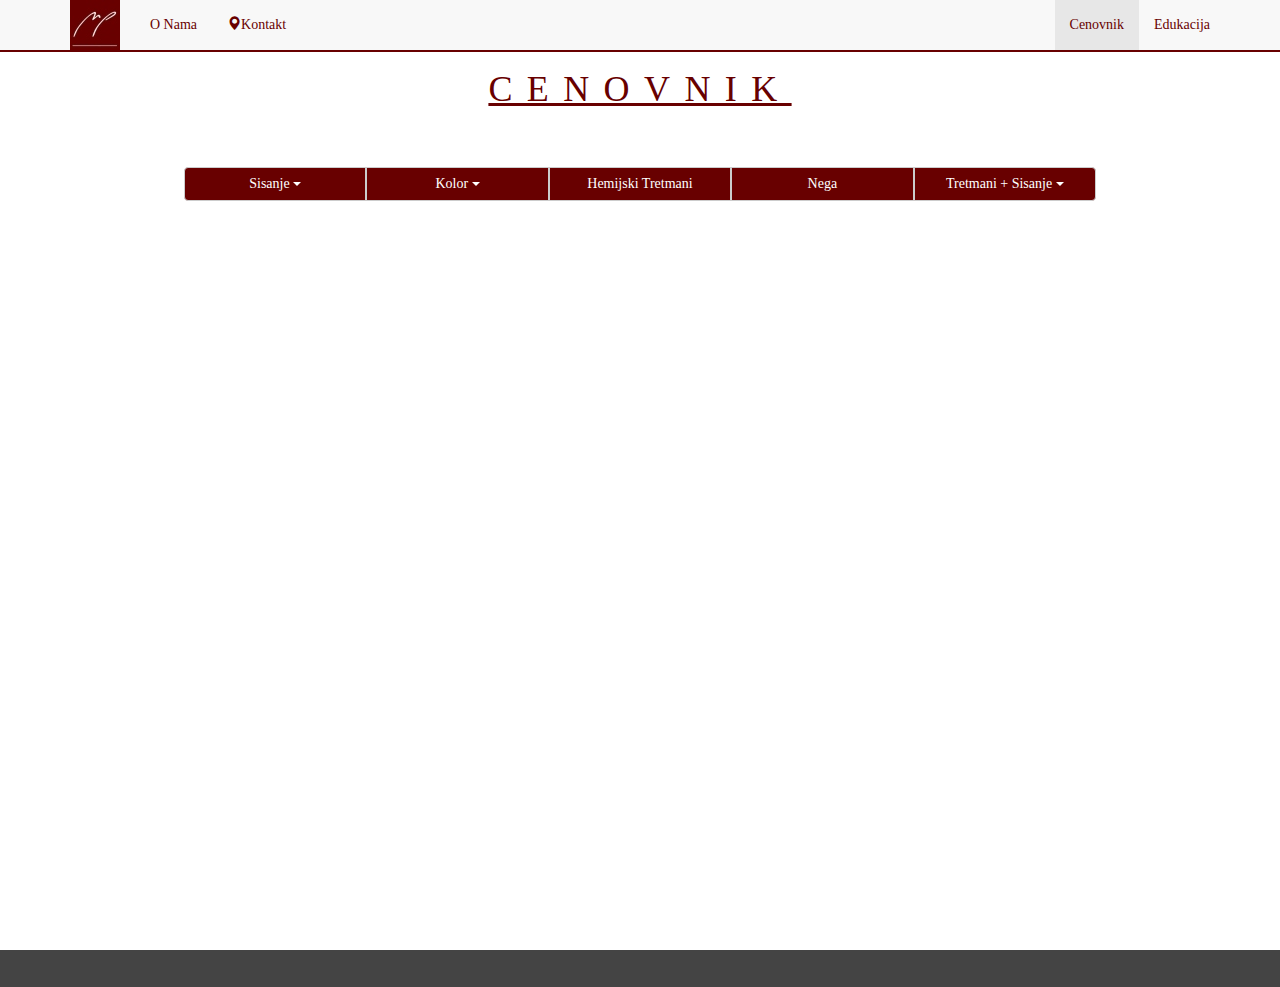
==== 1.html @ e5b3fbe1 "Updated 1.html" ====
<!DOCTYPE html>
<!--[if lt IE 7]>      <html class="no-js lt-ie9 lt-ie8 lt-ie7"> <![endif]-->
<!--[if IE 7]>         <html class="no-js lt-ie9 lt-ie8"> <![endif]-->
<!--[if IE 8]>         <html class="no-js lt-ie9"> <![endif]-->
<!--[if gt IE 8]><!--> <html class="no-js"> <!--<![endif]-->
    <head>
        <meta charset="utf-8">
        <meta http-equiv="X-UA-Compatible" content="IE=edge">
        <title>Hair Beauty Shop Marko Pantic</title>
        <meta name="description" content="">
        <meta name="viewport" content="width=device-width, initial-scale=1">
        <link rel="icon" href="styles/img/mppmin.jpg">
        <link rel="stylesheet" href="https://maxcdn.bootstrapcdn.com/bootstrap/3.3.7/css/bootstrap.min.css" integrity="sha384-BVYiiSIFeK1dGmJRAkycuHAHRg32OmUcww7on3RYdg4Va+PmSTsz/K68vbdEjh4u" crossorigin="anonymous">
        <link rel="stylesheet" href="https://cdnjs.cloudflare.com/ajax/libs/font-awesome/4.7.0/css/font-awesome.min.css">
        <link rel="stylesheet" href="styles/css/style.css" type="text/css">
        <script type="text/javascript">
            function hideAll(){
            document.getElementById("muskoSisanje").classList.add('hidden');
            document.getElementById("muskoFarbanje").classList.add('hidden');
            document.getElementById("zenskoSisanje").classList.add('hidden');
            document.getElementById("zenskoFarbanje").classList.add('hidden');
            document.getElementById("hemijskiTretmani").classList.add('hidden');
            document.getElementById("nega").classList.add('hidden');
            document.getElementById("muskaKombinacija").classList.add('hidden');
            document.getElementById("zenskaKombinacija").classList.add('hidden');
            document.getElementById("nadogradnja").classList.add('hidden');
            document.getElementById('legenda').classList.add('hidden');  
            }
            function show(elementId) { 
                hideAll();
                document.getElementById(elementId).classList.remove('hidden');
                document.getElementById('legenda').classList.remove('hidden');
            }
            </script>
    </head>
    <body>
        <!--[if lt IE 7]>
            <p class="browsehappy">You are using an <strong>outdated</strong> browser. Please <a href="#">upgrade your browser</a> to improve your experience.</p>
        <![endif]-->
        <nav class="navbar navbar-default navbar-fixed-top">
            <div class="container">
              <!-- Brand and toggle get grouped for better mobile display -->
              <div class="navbar-header">
                <button type="button" id="hamburger-menu" class="navbar-toggle collapsed" data-toggle="collapse" data-target="#bs-example-navbar-collapse-1" aria-expanded="false">
                  <span class="sr-only">Toggle navigation</span>
                  <span class="icon-bar"></span>
                  <span class="icon-bar"></span>
                  <span class="icon-bar"></span>
                </button>
                <a class="navbar-brand" href="index.html" id="pocetna"><img src="styles/img/mppmin.jpg"alt=""></a>
              </div>
          
              <!-- Collect the nav links, forms, and other content for toggling -->
              <div class="collapse navbar-collapse" id="bs-example-navbar-collapse-1">
                <ul class="nav navbar-nav">
                    <li href=""><a href="index.html">O Nama</a></li>
                    <li><a href="index.html"><span class="glyphicon glyphicon-map-marker" aria-hidden="true"></span>Kontakt</a></li>
                </ul>
                
                <ul class="nav navbar-nav navbar-right">
                  <li class="active"><a href="cenovnik.html">Cenovnik</a></li>
                  <li><a href="edukacija.html">Edukacija</a></li>
                </ul>
              </div><!-- /.navbar-collapse -->
            </div><!-- /.container-fluid -->
        </nav>
        <div class="content">
            
            <div class="container">
                <h1 id="cenovnik">Cenovnik</h1>
                <div class="btn-group btn-group-justified" id="cenovnikMeni" role="group" aria-label="...">
                    <div class="btn-group" role="group">
                        <a type="button" class="btn btn-default dropdown-toggle" data-toggle="dropdown" aria-haspopup="true" aria-expanded="false">
                          Sisanje
                          <span class="caret"></span>
                        </a>
                        <ul class="dropdown-menu">
                          <li><a href="#" onclick="show('zenskoSisanje');">Dame</a></li>
                          <li><a href="#" onclick="show('muskoSisanje');">Gospoda</a></li>
                        </ul>
                    </div>
                    <div class="btn-group" role="group">
                        <a type="button" class="btn btn-default dropdown-toggle" data-toggle="dropdown" aria-haspopup="true" aria-expanded="false">
                          Kolor
                          <span class="caret"></span>
                        </a>
                        <ul class="dropdown-menu">
                          <li><a href="#" onclick="show('zenskoFarbanje');">Dame</a></li>
                          <li><a href="#" onclick="show('muskoFarbanje');">Gospoda</a></li>
                        </ul>
                    </div>
                    <a type="button" class="btn btn-default btn-group" role="group" onclick="show('hemijskiTretmani');">Hemijski Tretmani</a>
                    <a type="button" class="btn btn-default btn-group" role="group" onclick="show('nega')">Nega</a>
                  
                    <div class="btn-group" role="group">
                      <a type="button" class="btn btn-default dropdown-toggle" data-toggle="dropdown" aria-haspopup="true" aria-expanded="false">
                        Tretmani + Sisanje
                        <span class="caret"></span>
                      </a>
                      <ul class="dropdown-menu">
                        <li><a href="#" onclick="show('zenskaKombinacija')">Dame</a></li>
                        <li><a href="#" onclick="show('muskaKombinacija')">Gospoda</a></li>
                      </ul>
                    </div>
                  </div>
                <!--musko sisanje-->
                
                <table id="muskoSisanje" class="tabela table responsive" style="overflow-x:auto;">
                <thead>
                    <tr id="prvi">
                        <th></th>
                        <th scope="col">
                            <p class="ime">Marko</p>
                        </th>
                        <th scope="col">
                            <p class="ime">Stefan</p>
                        </th>
                    </tr>
                </thead>
                <tbody>
                <tr>
                    <td>Muško šišanje + feniranje</td>
                    <td>2600.-</td>
                    <td>2300.-</td>
                </tr>
                <tr>
                    <td>Šišanje za decu</td>
                    <td>1800.-</td>
                    <td>1500.-</td>
                </tr>
                <tr>
                    <td>Muško feniranje + pranje sa masažom glave + nega + styling proizvodi - kratka kosa</td>
                    <td>600.-</td>
                    <td>600.-</td>
                </tr>
                <tr>
                    <td>Muško feniranje + pranje sa masažom glave + nega + styling proizvodi - srednja kosa</td>
                    <td>1000.-</td>
                    <td>1000.-</td>
                </tr>
                <tr>
                    <td>Štucovanje brade</td>
                    <td>600.-</td>
                    <td>600.-</td>
                </tr>
                <tr>
                    <td>Štucovanje brade i brijanje detalja</td>
                    <td>900.-</td>
                    <td>900.-</td>
                </tr>
                <tr>
                    <td>Brijanje</td>
                    <td>1200.-</td>
                    <td>1200.-</td>
                </tr>
            </tbody>
        </table>
        
                <!--musko farbanje-->
                <table id="muskoFarbanje" class="tabela table responsive" style="overflow-x:auto;">
                    <thead>
                        <tr id="prvi">
                            <th></th>
                            <th scope="col">
                                <p class="ime">Marko</p>
                            </th>
                            <th scope="col">
                                <p class="ime">Stefan</p>
                            </th>
                        </tr>
                    </thead>
                    <tbody>
                <tr>
                    <td>Farbanje “flash back”</td>
                    <td>1000.-</td>
                    <td>1000.-</td>
                </tr>
                <tr>
                    <td>Farbanje “pun kolor”</td>
                    <td>2000.-</td>
                    <td>2000.-</td>
                </tr>
            </tbody>
        </table>
        

                <!--musko kombinacije-->
                <table id="muskaKombinacija" class="tabela table responsive" style="overflow-x:auto;">
                    <thead>
                        <tr id="prvi">
                            <th></th>
                            <th scope="col">
                                <p class="ime">Marko</p>
                            </th>
                            <th scope="col">
                                <p class="ime">Stefan</p>
                            </th>
                        </tr>
                    </thead>
                    <tbody>
                <tr>
                    <td>Muško šišanje + farbanje “flash back“</td>
                    <td>3500.-</td>
                    <td>3500.-</td>
                </tr>
                <tr>
                    <td>Muško šišanje + farbanje “ pun kolor”</td>
                    <td>4500.-</td>
                    <td>4500.-</td>
                </tr>
            </tbody>
        </table>

                <!--nadogradnja-->
                <table id="nadogradnja" class="tabela table responsive" style="overflow-x:auto;">
                    <thead>
                        <tr id="prvi">
                            <th></th>
                            <th scope="col">
                                <p class="ime">Marko</p>
                            </th>
                            <th scope="col">
                                <p class="ime">Stefan</p>
                            </th>
                        </tr>
                    </thead>
                    <tbody>
                <tr>
                    <td>Nadogradnja kose: ( sa donetom kosom) - do 50 pramenova po komadu</td>
                    <td>250.-</td>
                    <td>250.-</td>
                </tr>
                <tr>
                    <td>Nadogradnja kose: ( sa donetom kosom) - posle 50-tog pramena po komadu:</td>
                    <td>100.-</td>
                    <td>100.-</td>
                </tr>
            </tbody>
        </table>
                <!--Zensko sisanje-->
                <table id="zenskoSisanje" class="tabela table responsive" style="overflow-x:auto;">
                    <thead>
                        <tr id="prvi">
                            <th></th>
                            <th scope="col">
                                <p class="ime">Marko</p>
                            </th>
                            <th scope="col">
                                <p class="ime">Stefan</p>
                            </th>
                        </tr>
                    </thead>
                    <tbody>
                <tr>
                    <td>Žensko šišanje + feniranje</td>
                    <td>3600.-</td>
                    <td>3200.-</td>
                </tr>
                <tr>
                    <td>Žensko feniranje + pranje sa masažom glave + nega + styling proizvodi - kratka kosa</td>
                    <td>1000.-</td>
                    <td>1000.-</td>
                </tr>
                <tr>
                    <td>Žensko feniranje + pranje sa masažom glave + nega + styling proizvodi - srednja kosa</td>
                    <td>1300.-</td>
                    <td>1300.-</td>
                </tr>
                <tr>
                    <td>Žensko feniranje + pranje sa masažom glave + nega + styling proizvodi - duga kosa</td>
                    <td>1500.-</td>
                    <td>1500.-</td>
                </tr>
            </tbody>
        </table>
                <!--Hemijski tretmani-->
                <table id="hemijskiTretmani" class="tabela table responsive" style="overflow-x:auto;">
                    <thead>
                        <tr id="prvi">
                            <th></th>
                            <th scope="col">
                                <p class="ime">Marko</p>
                            </th>
                            <th scope="col">
                                <p class="ime">Stefan</p>
                            </th>
                        </tr>
                    </thead>
                    <tbody>
                <tr>
                    <td>KERATIN - brazilsko ispravljanje kose - srednja kosa</td>
                    <td>9600.-</td>
                    <td>9600.-</td>
                </tr>
                <tr>
                    <td>KERATIN - brazilsko ispravljanje kose - duga kosa</td>
                    <td>12000.-</td>
                    <td>12000.-</td>
                </tr>
                <tr>
                    <td>KERATIN - brazilsko ispravljanje kose - extra duga kosa</td>
                    <td>14500.-</td>
                    <td>14500.-</td>
                </tr>
                <tr>
                    <td>MINI-VAL- keratinski + zaštita kose + feniranje + nega + styling - kratka kosa</td>
                    <td>6000.-</td>
                    <td>6000.-</td>
                </tr>
                <tr>
                    <td>MINI-VAL- keratinski + zaštita kose + feniranje + nega + styling - srednja kosa</td>
                    <td>8000.-</td>
                    <td>8000.-</td>
                </tr>
                <tr>
                    <td>MINI-VAL- keratinski + zaštita kose + feniranje + nega + styling - duga kosa</td>
                    <td>10000.-</td>
                    <td>10000.-</td>
                </tr>
            </tbody>
        </table>

                <!--Nega-->
                <table id="nega" class="tabela table responsive" style="overflow-x:auto;">
                    <thead>
                        <tr id="prvi">
                            <th></th>
                            <th scope="col">
                                <p class="ime">Marko</p>
                            </th>
                            <th scope="col">
                                <p class="ime">Stefan</p>
                            </th>
                        </tr>
                    </thead>
                    <tbody>
                <tr>
                    <td>Koriščenje Olaplexa 1ml </td>
                    <td>180.-</td>
                    <td>180.-</td>
                </tr>
                <tr>
                    <td>Koriščenje amino-komplex 1ml </td>
                    <td>150.-</td>
                    <td>150.-</td>
                </tr>
                <tr>
                    <td>Intenzivni tretmani kose - Olaplex - kratka kosa</td>
                    <td>2500.-</td>
                    <td>2500.-</td>
                </tr>
                <tr>
                    <td>Intenzivni tretmani kose - Olaplex - srednja kosa</td>
                    <td>3500.-</td>
                    <td>3500.-</td>
                </tr>
                <tr>
                    <td>Intenzivni tretmani kose - Olaplex - duga kosa</td>
                    <td>4500.-</td>
                    <td>4500.-</td>
                </tr>
                <tr>
                    <td>Intenzivni tretmani kose - Aminokoplex - kratka kosa</td>
                    <td>2500.-</td>
                    <td>2500.-</td>
                </tr>
                <tr>
                    <td>Intenzivni tretmani kose - Aminokoplex - srednja kosa</td>
                    <td>3500.-</td>
                    <td>3500.-</td>
                </tr>
                <tr>
                    <td>Intenzivni tretmani kose - Aminokoplex - duga kosa</td>
                    <td>4500.-</td>
                    <td>4500.-</td>
                </tr>
                <tr>
                    <td>Sistem intenzivne nege kose sa olaplexom od 4 dolaska - kratka kosa</td>
                    <td>8000.-</td>
                    <td>8000.-</td>
                </tr>
                <tr>
                    <td>Sistem intenzivne nege kose sa olaplexom od 4 dolaska - srednja kosa</td>
                    <td>11000.-</td>
                    <td>11000.-</td>
                </tr>
                <tr>
                    <td>Sistem intenzivne nege kose sa olaplexom od 4 dolaska - duga kosa</td>
                    <td>15000.-</td>
                    <td>15000.-</td>
                </tr>

                <!--Zene farbanje-->
                <table id="zenskoFarbanje" class="tabela table responsive" style="overflow-x:auto;">
                    <thead>
                        <tr id="prvi">
                            <th></th>
                            <th scope="col">
                                <p class="ime">Marko</p>
                            </th>
                            <th scope="col">
                                <p class="ime">Stefan</p>
                            </th>
                        </tr>
                    </thead>
                    <tbody>
                <tr>
                    <td>Farbanje izrasta + preliv ostatka + feniranje + nega + styling proizvodi - kratka kosa</td>
                    <td>4500.-</td>
                    <td>4500.-</td>
                </tr>
                <tr>
                    <td>Farbanje izrasta + preliv ostatka + feniranje+nega + styling proizvodi - srednja kosa</td>
                    <td>5000.-</td>
                    <td>5000.-</td>
                </tr>
                <tr>
                    <td>Farbanje izrasta + preliv ostatka + feniranje + nega + styling proizvodi - duga kosa</td>
                    <td>5600.-</td>
                    <td>5600.-</td>
                </tr>
                <tr>
                    <td>Promene boje skidanje stare boje + izrada nove boje + intenzivna nega + feniranje + zaštita kose + styling - kratka kosa</td>
                    <td>11000.-</td>
                    <td>11000.-</td>
                </tr>
                <tr>
                    <td>Promene boje skidanje stare boje + izrada nove boje + intenzivna nega + feniranje + zaštita kose + styling - srednja kosa</td>
                    <td>12500.-</td>
                    <td>12500.-</td>
                </tr>
                <tr>
                    <td>Promene boje skidanje stare boje + izrada nove boje + intenzivna nega + feniranje + zaštita kose + styling - duga kosa</td>
                    <td>14500.-</td>
                    <td>14500.-</td>
                </tr>

                <!--zene kombinacija-->
                <table id="zenskaKombinacija" class="tabela table responsive" style="overflow-x:auto;">
                    <thead>
                        <tr id="prvi">
                            <th></th>
                            <th scope="col">
                                <p class="ime">Marko</p>
                            </th>
                            <th scope="col">
                                <p class="ime">Stefan</p>
                            </th>
                        </tr>
                    </thead>
                    <tbody>
                <tr>
                    <td>Aktuelne tehnike pramenovi - balejaž - nijansiranje + preliv + nega + zaštita + feniranje + styling sa šišanjem - kratka kosa</td>
                    <td>9200.-</td>
                    <td>8900.-</td>
                </tr>
                <tr>
                    <td>Aktuelne tehnike pramenovi - balejaž - nijansiranje + preliv + nega + zaštita + feniranje + styling sa šišanjem - srednja kosa</td>
                    <td>10700.-</td>
                    <td>10400.-</td>
                </tr>
                <tr>
                    <td>Aktuelne tehnike pramenovi - balejaž - nijansiranje + preliv + nega + zaštita + feniranje + styling sa šišanjem - duga kosa</td>
                    <td>12200.-</td>
                    <td>11900.-</td>
                </tr>
                
                <tr>
                    <td>Promene boje skidanje stare boje + izrada nove boje + intenzivna nega + feniranje + zaštita kose + styling sa šišanjem - kratka kosa</td>
                    <td>13600.-</td>
                    <td>12300.-</td>
                </tr>
                <tr>
                    <td>Promene boje skidanje stare boje + izrada nove boje + intenzivna nega + feniranje + zaštita kose + styling sa šišanjem - srednja kosa</td>
                    <td>15100.-</td>
                    <td>14800.-</td>
                </tr>
                <tr>
                    <td>Promene boje skidanje stare boje + izrada nove boje + intenzivna nega + feniranje + zaštita kose + styling sa šišanjem - duga kosa</td>
                    <td>17100.-</td>
                    <td>16800.-</td>
                </tr>
                
                
                <tr>
                    <td>MINI-VAL - keratinski + zaštita kose + feniranje + nega + styling sa šišanjem - kratka kosa </td>
                    <td>8600.-</td>
                    <td>8300.-</td>
                </tr>
                <tr>
                    <td>MINI-VAL - keratinski + zaštita kose + feniranje + nega + styling sa šišanjem - srednja kosa</td>
                    <td>10600.-</td>
                    <td>10300.-</td>
                </tr>
                <tr>
                    <td>MINI-VAL - keratinski + zaštita kose + feniranje + nega + styling sa šišanjem - duga kosa</td>
                    <td>12600.-</td>
                    <td>12300.-</td>
                </tr>
                </tbody>
                </table>
                    <div id="legenda">
                        <ul>
                            <li>Usluge koje nisu obuhvaćene cenovnikom određuje se po dogovoru</li>
                            <li>Cenovnikom nisu predviđene cene za extra dugu i extra gustu kosu</li>
                            <li>Sve cene su izražene u RSD</li>
                        </ul>
                    </div>
                </div>
            </div>    
        </div>
            <div class="footer-bottom">
                    <div class="container">
                        <div class="row">
                               <div class="col-md-6 footer-copyright">
                                
                            </div>
                               <div class="col-md-6 footer-social">
                                
                            </div>
                           </div>
                    </div>
            </div>

            <script src="https://code.jquery.com/jquery-3.3.1.js"integrity="sha256-2Kok7MbOyxpgUVvAk/HJ2jigOSYS2auK4Pfzbm7uH60="crossorigin="anonymous"></script>
            <script src="https://ajax.googleapis.com/ajax/libs/jquery/3.3.1/jquery.min.js"></script>
            <script src="https://maxcdn.bootstrapcdn.com/bootstrap/3.3.7/js/bootstrap.min.js" integrity="sha384-Tc5IQib027qvyjSMfHjOMaLkfuWVxZxUPnCJA7l2mCWNIpG9mGCD8wGNIcPD7Txa" crossorigin="anonymous"></script>
            <script src="styles/js/script.js"></script>
            <script type="text/javascript">
                hideAll();
            </script>
        </body>
    </html>
---- styles/css/style.css ----
html, body{
    height: 100%;
    width:100%;
    color: #680000;
    font-family: 'Bliss Pro';
	src: url('BlissPro-Light.eot');
	src: url('BlissPro-Light.eot?#iefix') format('embedded-opentype'),
		url('BlissPro-Light.woff') format('woff'),
		url('BlissPro-Light.ttf') format('truetype');
	font-weight: 300;
	font-style: normal;
    font-size: 1.15 em;
    line-height: 1.5;
}

.content{
    min-height:100%;
    margin-top:50px;
}

.responsive{
    max-width: 100%;
    height: auto;
}

.row h1{
    text-align: center;
}

.map-responsive{
    overflow:hidden;
    padding-bottom:56.25%;
    position:relative;
    height:0;
}

.map-responsive iframe{
    left:0;
    top:0;
    height:60%;
    width:100%;
    position:absolute;
}

.footer-bottom { 
    padding: 15px 0 17px 0;
    background: #444;
    text-align: left; 
    color: #aaa; 
}

.footer-social { 
    padding-top: 3px; 
    text-align: right; 
}

.footer-social a { 
    margin-left: 20px; 
    color: #777; 
    border: 0; 
}

.footer-social a:hover, .footer-social a:focus { 
    color: #79a05f; 
    border: 0; 
}

.footer-social i { 
    font-size: 24px; 
    vertical-align: middle; 
}

.footer-copyright { 
    padding-top: 5px; 
}

.footer-copyright a { 
    color: #fff; 
    border: 0; 
}

.footer-copyright a:hover, .footer-copyright a:focus { 
    color: #aaa; 
    border: 0; 
}
.center{
    display: block;
    margin-left: auto;
    margin-right: auto;
    margin-top:7%;
    margin-bottom: 12%;
}

.navbar-brand {
    padding: 0px 15px;
}

.navbar-default {
    border-bottom: 2px solid #680000;
    color:#680000;
}

.navbar-default li a{
    color:#680000;
}

.about{
    margin-bottom:5%;
}


.navbar-default .navbar-nav>.active>a{
    color:#680000;
}

.navbar-default .navbar-nav>li>a{
    color:#680000;
}

.navbar-default .navbar-nav>li>a:hover{
    color:#680000;
}

.navbar-default .navbar-nav>li>a:focus{
    color:#680000;
}

.navbar-default .navbar-nav>li>a:checked{
    color:#680000;
}

.navbar-default .navbar-nav>.active>a:hover{
    color:#680000;
}

.navbar-default .navbar-nav>.active>a:checked{
    color:#680000;
}

.navbar-default .navbar-nav>.active>a:focus{
    color:#680000;
}

.thumbnail img{
    height: 100%;
    width: 100%;
    object-fit: contain;
}
.listContact{
    list-style: none;
    margin-top:3%;
    
}

.listContact a i{
    margin-right: 5%;
}

.carousel-control.left, 
.carousel-control.right {
    background-image: none;
}
#cenovnik{
    text-align: center;
    text-decoration-line: underline;
    text-transform: uppercase;
    letter-spacing: 0.4em;
}

.table th{
    max-width:33.33%;
}
.table td{
    width:33.33%;
    margin-bottom: 20%;
    text-align: center;
    border-bottom: 2px solid #680000;
    border-top:none;
    font-weight: bold;
}
.ime{
    text-align: center;
    font-size: 1.8em;
}


#legenda{
    margin: 2% 0 1% 7%;
}

#zenski{
    width:80%;
    margin:5% 10%;
}
#zenski.table th{
    max-width:33.33%;
}
#zenski.table td{
    width:33.33%;
    margin-bottom: 20%;
    text-align: center;
    border-bottom: 2px solid #680000;
    border-top:none;
    vertical-align:middle;
}
#muski{
    width:80%;
    margin:5% 10%;
}
#muski.table th{
    max-width:33.33%;
}
#muski.table td{
    width:33.33%;
    margin-bottom: 20%;
    text-align: center;
    border-bottom: 2px solid #680000;
    border-top:none;
    vertical-align:middle;
}
#zenskoSisanje{
    width:80%;
    margin:5% 10%;
}
#zenskoSisanje.table th{
    max-width:33.33%;
}
#zenskoSisanje.table td{
    width:33.33%;
    margin-bottom: 20%;
    text-align: center;
    border-bottom: 2px solid #680000;
    border-top:none;
    vertical-align:middle;
}
#muskoSisanje{
    width:80%;
    margin:5% 10%;
}
#muskoSisanje.table th{
    max-width:33.33%;
}
#muskoSisanje.table td{
    width:33.33%;
    margin-bottom: 20%;
    text-align: center;
    border-bottom: 2px solid #680000;
    border-top:none;
    vertical-align:middle;
}
#muskoFarbanje{
    width:80%;
    margin:5% 10%;
}
#muskoFarbanje.table th{
    max-width:33.33%;
}
#muskoFarbanje.table td{
    width:33.33%;
    margin-bottom: 20%;
    text-align: center;
    border-bottom: 2px solid #680000;
    border-top:none;
    vertical-align:middle;
}
#zenskoFarbanje{
    width:80%;
    margin:5% 10%;
}
#zenskoFarbanje.table th{
    max-width:33.33%;
}
#zenskoFarbanje.table td{
    width:33.33%;
    margin-bottom: 20%;
    text-align: center;
    border-bottom: 2px solid #680000;
    border-top:none;
    vertical-align:middle;
}
#zenskaKombinacija{
    width:80%;
    margin:5% 10%;
}
#zenskaKombinacija.table th{
    max-width:33.33%;
}
#zenskaKombinacija.table td{
    width:33.33%;
    margin-bottom: 20%;
    text-align: center;
    border-bottom: 2px solid #680000;
    border-top:none;
    vertical-align:middle;
}
#muskaKombinacija{
    width:80%;
    margin:5% 10%;
}
#muskaKombinacija.table th{
    max-width:33.33%;
}
#muskaKombinacija.table td{
    width:33.33%;
    margin-bottom: 20%;
    text-align: center;
    border-bottom: 2px solid #680000;
    border-top:none;
    vertical-align:middle;
}
#nega{
    width:80%;
    margin:5% 10%;
}
#nega.table th{
    max-width:33.33%;
}
#nega.table td{
    width:33.33%;
    margin-bottom: 20%;
    text-align: center;
    border-bottom: 2px solid #680000;
    border-top:none;
    vertical-align:middle;
}
#hemijskiTretmani{
    width:80%;
    margin:5% 10%;
}
#hemijskiTretmani.table th{
    max-width:33.33%;
}
#hemijskiTretmani.table td{
    width:33.33%;
    margin-bottom: 20%;
    text-align: center;
    border-bottom: 2px solid #680000;
    border-top:none;
    vertical-align:middle;
}
.videoWrapper {
	position: relative;
	padding-bottom: 56.25%; /* 16:9 */
	padding-top: 25px;
	height: 0;
}
.videoWrapper iframe {
	position: absolute;
	top: 0;
	left: 0;
	width: 100%;
    height: 100%;
    padding-top:10%;
    padding-bottom: 5%;
    padding-left: 7%;
    padding-right: 7%;
}
#uvod{
    padding-top: 15%;
    text-align: center;
    font-size: 30px;
    line-height: 1.5;
}
h3{
    text-align: center;
}
.hidden{
    display: none;
}
.btn-group-justified a{
    background-color: #680000;
    color: #fff;
}
.btn-group-justified a:hover{
    background-color: #680000;
    color: #fff;
}
.btn-group-justified a:active{
    background-color: #680000;
    color: #fff;
}
.btn-group .dropdown-menu li a{
    background-color: #680000;
    color: #fff;
}
.btn-group .dropdown-menu li a:hover{
    background-color: #680000;
    color: #fff;
}
#cenovnikMeni{
    width:80%;
    margin:5% 10%;
}
.btn-group{
    width:20%;
    height:auto;
    text-align: center;
    vertical-align: middle;   
}
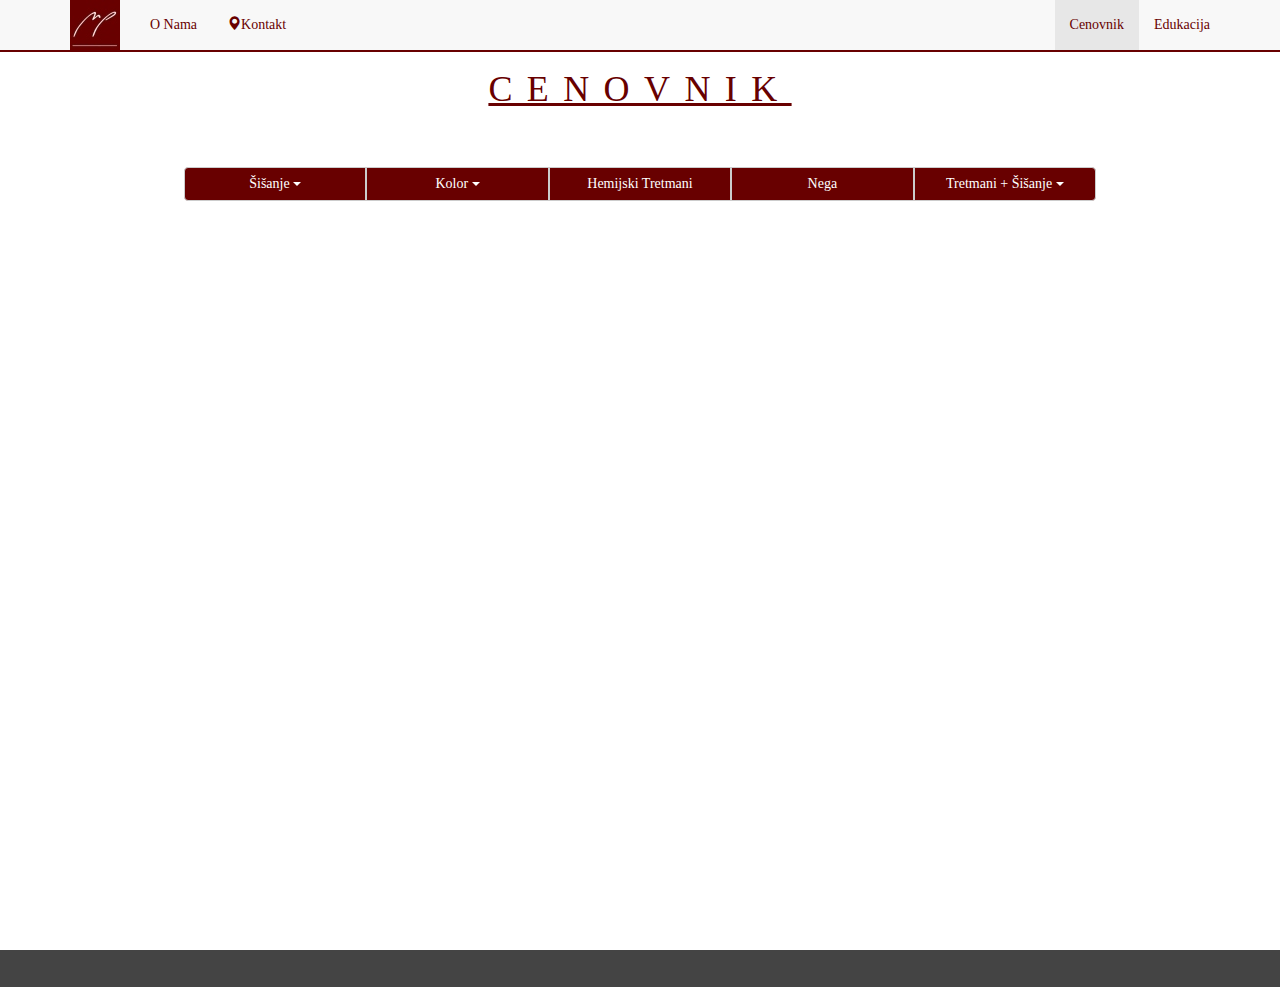
==== commit ff303286: "Update 1.html(letters)" ====
--- a/1.html
+++ b/1.html
@@ -30,6 +30,9 @@
                 hideAll();
                 document.getElementById(elementId).classList.remove('hidden');
                 document.getElementById('legenda').classList.remove('hidden');
+                if(elementId==='zenskoSisanje'){
+                    document.getElementById('nadogradnja').classList.remove('hidden');
+                }
             }
             </script>
     </head>
@@ -68,10 +71,10 @@
             
             <div class="container">
                 <h1 id="cenovnik">Cenovnik</h1>
-                <div class="btn-group btn-group-justified" id="cenovnikMeni" role="group" aria-label="...">
+                <div class="btn-group btn-group-justified responsive" id="cenovnikMeni" role="group" aria-label="...">
                     <div class="btn-group" role="group">
                         <a type="button" class="btn btn-default dropdown-toggle" data-toggle="dropdown" aria-haspopup="true" aria-expanded="false">
-                          Sisanje
+                            Šišanje
                           <span class="caret"></span>
                         </a>
                         <ul class="dropdown-menu">
@@ -94,7 +97,7 @@
                   
                     <div class="btn-group" role="group">
                       <a type="button" class="btn btn-default dropdown-toggle" data-toggle="dropdown" aria-haspopup="true" aria-expanded="false">
-                        Tretmani + Sisanje
+                        Tretmani + Šišanje
                         <span class="caret"></span>
                       </a>
                       <ul class="dropdown-menu">
@@ -124,19 +127,14 @@
                     <td>2300.-</td>
                 </tr>
                 <tr>
-                    <td>Šišanje za decu</td>
+                    <td>Muško šišanje za decu</td>
                     <td>1800.-</td>
                     <td>1500.-</td>
                 </tr>
                 <tr>
-                    <td>Muško feniranje + pranje sa masažom glave + nega + styling proizvodi - kratka kosa</td>
+                    <td>Muško feniranje</td>
                     <td>600.-</td>
                     <td>600.-</td>
-                </tr>
-                <tr>
-                    <td>Muško feniranje + pranje sa masažom glave + nega + styling proizvodi - srednja kosa</td>
-                    <td>1000.-</td>
-                    <td>1000.-</td>
                 </tr>
                 <tr>
                     <td>Štucovanje brade</td>
@@ -150,7 +148,7 @@
                 </tr>
                 <tr>
                     <td>Brijanje</td>
-                    <td>1200.-</td>
+                    <td>2000.-</td>
                     <td>1200.-</td>
                 </tr>
             </tbody>
@@ -162,7 +160,7 @@
                         <tr id="prvi">
                             <th></th>
                             <th scope="col">
-                                <p class="ime">Marko</p>
+                                <p class="ime">Ružica</p>
                             </th>
                             <th scope="col">
                                 <p class="ime">Stefan</p>
@@ -190,10 +188,10 @@
                         <tr id="prvi">
                             <th></th>
                             <th scope="col">
-                                <p class="ime">Marko</p>
-                            </th>
-                            <th scope="col">
-                                <p class="ime">Stefan</p>
+                                <p class="ime">Marko/Ružica</p>
+                            </th>
+                            <th scope="col">
+                                <p class="ime">Stefan/Ružica</p>
                             </th>
                         </tr>
                     </thead>
@@ -204,39 +202,15 @@
                     <td>3500.-</td>
                 </tr>
                 <tr>
-                    <td>Muško šišanje + farbanje “ pun kolor”</td>
-                    <td>4500.-</td>
-                    <td>4500.-</td>
+                    <td>Muško šišanje + farbanje “pun kolor”</td>
+                    <td>4000.-</td>
+                    <td>4000.-</td>
                 </tr>
             </tbody>
         </table>
 
                 <!--nadogradnja-->
-                <table id="nadogradnja" class="tabela table responsive" style="overflow-x:auto;">
-                    <thead>
-                        <tr id="prvi">
-                            <th></th>
-                            <th scope="col">
-                                <p class="ime">Marko</p>
-                            </th>
-                            <th scope="col">
-                                <p class="ime">Stefan</p>
-                            </th>
-                        </tr>
-                    </thead>
-                    <tbody>
-                <tr>
-                    <td>Nadogradnja kose: ( sa donetom kosom) - do 50 pramenova po komadu</td>
-                    <td>250.-</td>
-                    <td>250.-</td>
-                </tr>
-                <tr>
-                    <td>Nadogradnja kose: ( sa donetom kosom) - posle 50-tog pramena po komadu:</td>
-                    <td>100.-</td>
-                    <td>100.-</td>
-                </tr>
-            </tbody>
-        </table>
+                
                 <!--Zensko sisanje-->
                 <table id="zenskoSisanje" class="tabela table responsive" style="overflow-x:auto;">
                     <thead>
@@ -257,22 +231,47 @@
                     <td>3200.-</td>
                 </tr>
                 <tr>
-                    <td>Žensko feniranje + pranje sa masažom glave + nega + styling proizvodi - kratka kosa</td>
+                    <td>Žensko šišanje za decu + feniranje</td>
+                    <td>2300.-</td>
+                    <td>1800.-</td>
+                </tr>
+                <tr>
+                    <td>Žensko feniranje - kratka kosa</td>
                     <td>1000.-</td>
                     <td>1000.-</td>
                 </tr>
                 <tr>
-                    <td>Žensko feniranje + pranje sa masažom glave + nega + styling proizvodi - srednja kosa</td>
+                    <td>Žensko feniranje - srednja kosa</td>
                     <td>1300.-</td>
                     <td>1300.-</td>
                 </tr>
                 <tr>
-                    <td>Žensko feniranje + pranje sa masažom glave + nega + styling proizvodi - duga kosa</td>
+                    <td>Žensko feniranje - duga kosa</td>
                     <td>1500.-</td>
                     <td>1500.-</td>
                 </tr>
             </tbody>
         </table>
+        <table id="nadogradnja" class="tabela table responsive" style="overflow-x:auto;">
+            <thead>
+                <tr id="prvi">
+                    <th></th>
+                    <th scope="col">
+                        <p class="ime">Ružica</p>
+                    </th>
+                </tr>
+            </thead>
+            <tbody>
+        <tr>
+            <td>Nadogradnja kose: ( sa donetom kosom) - do 50 pramenova po komadu</td>
+            <td>250.-</td>
+        </tr>
+        <tr>
+            <td>Nadogradnja kose: ( sa donetom kosom) - posle 50-tog pramena po komadu:</td>
+            <td>100.-</td>
+        </tr>
+    </tbody>
+</table>
                 <!--Hemijski tretmani-->
                 <table id="hemijskiTretmani" class="tabela table responsive" style="overflow-x:auto;">
                     <thead>
@@ -303,17 +302,17 @@
                     <td>14500.-</td>
                 </tr>
                 <tr>
-                    <td>MINI-VAL- keratinski + zaštita kose + feniranje + nega + styling - kratka kosa</td>
+                    <td>MINI-VAL - keratinski - kratka kosa</td>
                     <td>6000.-</td>
                     <td>6000.-</td>
                 </tr>
                 <tr>
-                    <td>MINI-VAL- keratinski + zaštita kose + feniranje + nega + styling - srednja kosa</td>
+                    <td>MINI-VAL - keratinski - srednja kosa</td>
                     <td>8000.-</td>
                     <td>8000.-</td>
                 </tr>
                 <tr>
-                    <td>MINI-VAL- keratinski + zaštita kose + feniranje + nega + styling - duga kosa</td>
+                    <td>MINI-VAL - keratinski - duga kosa</td>
                     <td>10000.-</td>
                     <td>10000.-</td>
                 </tr>
@@ -326,10 +325,7 @@
                         <tr id="prvi">
                             <th></th>
                             <th scope="col">
-                                <p class="ime">Marko</p>
-                            </th>
-                            <th scope="col">
-                                <p class="ime">Stefan</p>
+                                <p class="ime"></p>
                             </th>
                         </tr>
                     </thead>
@@ -337,57 +333,46 @@
                 <tr>
                     <td>Koriščenje Olaplexa 1ml </td>
                     <td>180.-</td>
-                    <td>180.-</td>
                 </tr>
                 <tr>
                     <td>Koriščenje amino-komplex 1ml </td>
                     <td>150.-</td>
-                    <td>150.-</td>
                 </tr>
                 <tr>
                     <td>Intenzivni tretmani kose - Olaplex - kratka kosa</td>
                     <td>2500.-</td>
-                    <td>2500.-</td>
                 </tr>
                 <tr>
                     <td>Intenzivni tretmani kose - Olaplex - srednja kosa</td>
                     <td>3500.-</td>
-                    <td>3500.-</td>
                 </tr>
                 <tr>
                     <td>Intenzivni tretmani kose - Olaplex - duga kosa</td>
                     <td>4500.-</td>
-                    <td>4500.-</td>
                 </tr>
                 <tr>
                     <td>Intenzivni tretmani kose - Aminokoplex - kratka kosa</td>
                     <td>2500.-</td>
-                    <td>2500.-</td>
                 </tr>
                 <tr>
                     <td>Intenzivni tretmani kose - Aminokoplex - srednja kosa</td>
                     <td>3500.-</td>
-                    <td>3500.-</td>
                 </tr>
                 <tr>
                     <td>Intenzivni tretmani kose - Aminokoplex - duga kosa</td>
                     <td>4500.-</td>
-                    <td>4500.-</td>
                 </tr>
                 <tr>
                     <td>Sistem intenzivne nege kose sa olaplexom od 4 dolaska - kratka kosa</td>
                     <td>8000.-</td>
-                    <td>8000.-</td>
                 </tr>
                 <tr>
                     <td>Sistem intenzivne nege kose sa olaplexom od 4 dolaska - srednja kosa</td>
-                    <td>11000.-</td>
-                    <td>11000.-</td>
+                    <td>10000.-</td>
                 </tr>
                 <tr>
                     <td>Sistem intenzivne nege kose sa olaplexom od 4 dolaska - duga kosa</td>
-                    <td>15000.-</td>
-                    <td>15000.-</td>
+                    <td>12000.-</td>
                 </tr>
 
                 <!--Zene farbanje-->
@@ -396,7 +381,7 @@
                         <tr id="prvi">
                             <th></th>
                             <th scope="col">
-                                <p class="ime">Marko</p>
+                                <p class="ime">Ružica</p>
                             </th>
                             <th scope="col">
                                 <p class="ime">Stefan</p>
@@ -405,19 +390,24 @@
                     </thead>
                     <tbody>
                 <tr>
-                    <td>Farbanje izrasta + preliv ostatka + feniranje + nega + styling proizvodi - kratka kosa</td>
-                    <td>4500.-</td>
-                    <td>4500.-</td>
-                </tr>
-                <tr>
-                    <td>Farbanje izrasta + preliv ostatka + feniranje+nega + styling proizvodi - srednja kosa</td>
-                    <td>5000.-</td>
-                    <td>5000.-</td>
-                </tr>
-                <tr>
-                    <td>Farbanje izrasta + preliv ostatka + feniranje + nega + styling proizvodi - duga kosa</td>
-                    <td>5600.-</td>
-                    <td>5600.-</td>
+                    <td>Farbanje izrasta</td>
+                    <td>3000.-</td>
+                    <td>3000.-</td>
+                </tr>
+                <tr>
+                    <td>Preliv ostatka - kratka kosa</td>
+                    <td>1800.-</td>
+                    <td>1500.-</td>
+                </tr>
+                <tr>
+                    <td>Preliv ostatka - srednja kosa</td>
+                    <td>2000.-</td>
+                    <td>2000.-</td>
+                </tr>
+                <tr>
+                    <td>Preliv ostatka - duga kosa</td>
+                    <td>2000.-</td>
+                    <td>2000.-</td>
                 </tr>
                 <tr>
                     <td>Promene boje skidanje stare boje + izrada nove boje + intenzivna nega + feniranje + zaštita kose + styling - kratka kosa</td>
@@ -434,21 +424,42 @@
                     <td>14500.-</td>
                     <td>14500.-</td>
                 </tr>
-
+                <tr>
+                    <td>Aktuelne tehnike pramenovi - balejaž - nijansiranje + preliv + nega + zaštita + feniranje + styling - kratka kosa</td>
+                    <td>6600.-</td>
+                    <td>6600.-</td>
+                </tr>
+                <tr>
+                    <td>Aktuelne tehnike pramenovi - balejaž - nijansiranje + preliv + nega + zaštita + feniranje + styling - srednja kosa</td>
+                    <td>8100.-</td>
+                    <td>8100.-</td>
+                </tr>
+                <tr>
+                    <td>Aktuelne tehnike pramenovi - balejaž - nijansiranje + preliv + nega + zaštita + feniranje + styling - duga kosa</td>
+                    <td>9600.-</td>
+                    <td>9600.-</td>
+                </tr>
+            </tbody>
+        </table>
                 <!--zene kombinacija-->
                 <table id="zenskaKombinacija" class="tabela table responsive" style="overflow-x:auto;">
                     <thead>
                         <tr id="prvi">
                             <th></th>
                             <th scope="col">
-                                <p class="ime">Marko</p>
-                            </th>
-                            <th scope="col">
-                                <p class="ime">Stefan</p>
-                            </th>
-                        </tr>
-                    </thead>
-                    <tbody>
+                                <p class="ime">Marko/Ružica</p>
+                            </th>
+                            <th scope="col">
+                                <p class="ime">Stefan/Ružica</p>
+                            </th>
+                        </tr>
+                    </thead>
+                    <tbody>
+                        <tr>
+                            <td>Farbanje izrasta sa šišanjem</td>
+                            <td>5600.-</td>
+                            <td>5300.-</td>
+                        </tr>
                 <tr>
                     <td>Aktuelne tehnike pramenovi - balejaž - nijansiranje + preliv + nega + zaštita + feniranje + styling sa šišanjem - kratka kosa</td>
                     <td>9200.-</td>
--- a/styles/css/style.css
+++ b/styles/css/style.css
@@ -338,6 +338,21 @@
     border-top:none;
     vertical-align:middle;
 }
+#nadogradnja{
+    width:80%;
+    margin:5% 10%;
+}
+#nadogradnja.table th{
+    max-width:33.33%;
+}
+#nadogradnja.table td{
+    width:33.33%;
+    margin-bottom: 20%;
+    text-align: center;
+    border-bottom: 2px solid #680000;
+    border-top:none;
+    vertical-align:middle;
+}
 .videoWrapper {
 	position: relative;
 	padding-bottom: 56.25%; /* 16:9 */
@@ -367,15 +382,15 @@
 .hidden{
     display: none;
 }
-.btn-group-justified a{
+.btn-group a{
     background-color: #680000;
     color: #fff;
 }
-.btn-group-justified a:hover{
+.btn-group a:hover{
     background-color: #680000;
     color: #fff;
 }
-.btn-group-justified a:active{
+.btn-group a:active{
     background-color: #680000;
     color: #fff;
 }
@@ -393,7 +408,4 @@
 }
 .btn-group{
     width:20%;
-    height:auto;
-    text-align: center;
-    vertical-align: middle;   
 }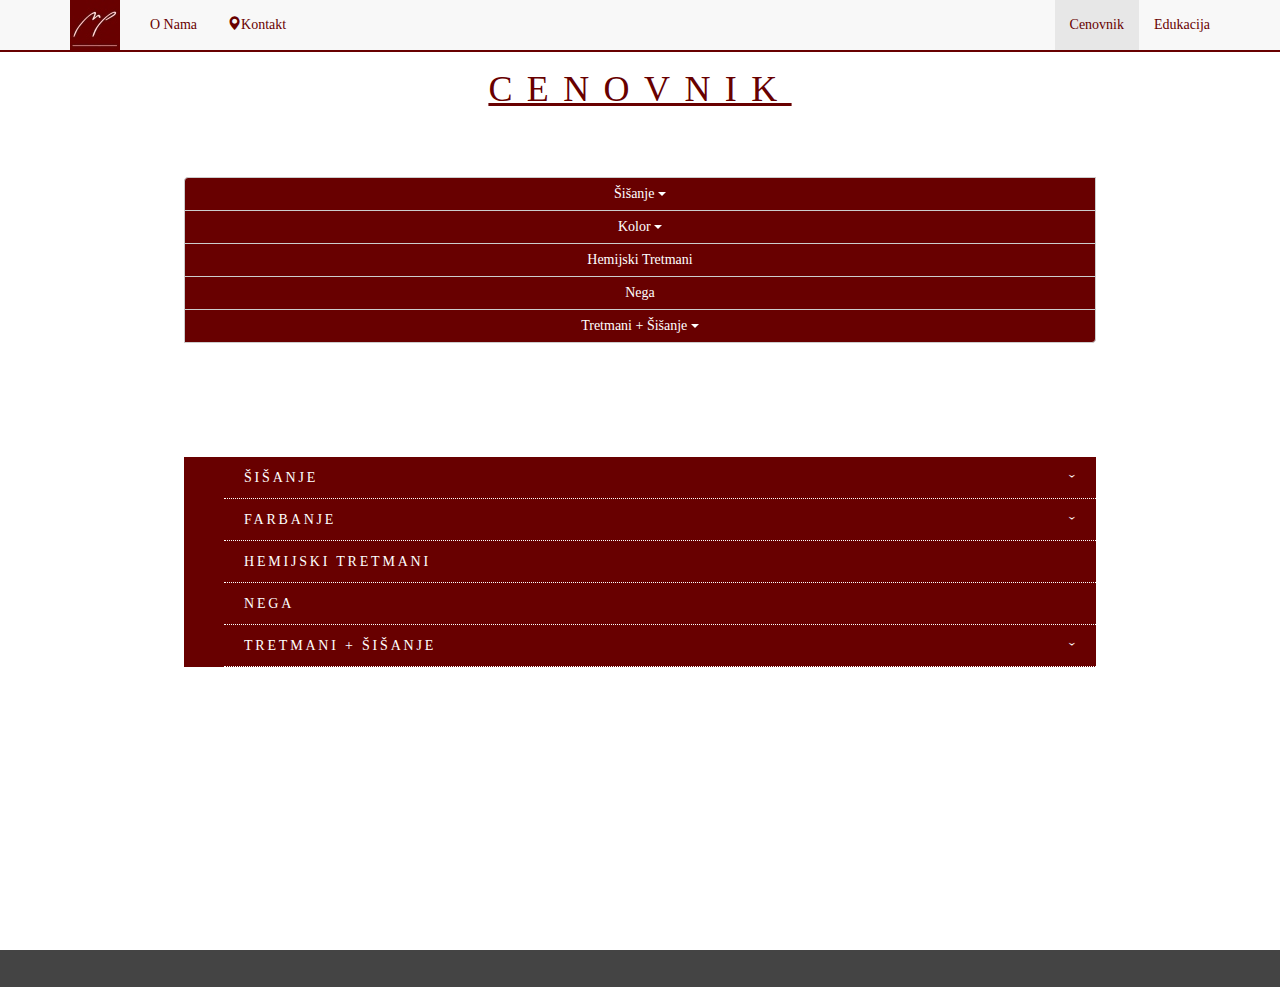
==== commit 26e1384d: "Update 1.html, new menu" ====
--- a/1.html
+++ b/1.html
@@ -71,7 +71,7 @@
             
             <div class="container">
                 <h1 id="cenovnik">Cenovnik</h1>
-                <div class="btn-group btn-group-justified responsive" id="cenovnikMeni" role="group" aria-label="...">
+                <div class="btn-group btn-group-vertical responsive" id="cenovnikMeni" role="group" aria-label="...">
                     <div class="btn-group" role="group">
                         <a type="button" class="btn btn-default dropdown-toggle" data-toggle="dropdown" aria-haspopup="true" aria-expanded="false">
                             Šišanje
@@ -106,6 +106,30 @@
                       </ul>
                     </div>
                   </div>
+                    <div id="cenovnikMeni1" class="responsive">
+                      <ul class="main-nav-ul">
+                          <li class="has-sub"><a href="">Šišanje <span class="sub-arrow"></span></a>
+                              <ul>
+                                  <li><a href="#" onclick="show('zenskoSisanje');">Dame</a></li>
+                                  <li><a href="#" onclick="show('muskoSisanje');">Gospoda</a></li>
+                              </ul>
+                          </li>
+                          <li class="has-sub"><a href="">Farbanje<span class="sub-arrow"></span></a>
+                            <ul>
+                                <li><a href="#" onclick="show('zenskoFarbanje');">Dame</a></li>
+                                <li><a href="#" onclick="show('muskoFarbanje');">Gospoda</a></li>
+                            </ul>
+                        </li>
+                        <li><a href=""onclick="show('hemijskiTretmani');">Hemijski tretmani</a></li>
+                        <li><a href=""onclick="show('nega');">Nega</a></li>
+                        <li class="has-sub"><a href="">Tretmani + Šišanje<span class="sub-arrow"></span></a>
+                            <ul>
+                                <li><a href="#" onclick="show('zenskaKombinacija');">Dame</a></li>
+                                <li><a href="#" onclick="show('muskaKombinacija');">Gospoda</a></li>
+                            </ul>
+                        </li>
+                      </ul>
+                    </div>
                 <!--musko sisanje-->
                 
                 <table id="muskoSisanje" class="tabela table responsive" style="overflow-x:auto;">
--- a/styles/css/style.css
+++ b/styles/css/style.css
@@ -408,4 +408,35 @@
 }
 .btn-group{
     width:20%;
+}
+#cenovnikMeni1{
+    width:80%;
+    margin:5% 10%;
+    background-color: #680000;
+}
+#cenovnikMeni1 li{
+    list-style: none;
+}
+#cenovnikMeni1 a{
+    color: #fff;
+    text-transform: uppercase;
+    letter-spacing: .2em;
+    text-decoration: none;
+    display: block;
+    padding:10px 0 10px 20px;
+    border-bottom: 1px dotted #fff;
+}
+.main-nav-ul ul{
+    display: none;
+}
+.main-nav-ul li.tap ul{
+    display: block;
+}
+#cenovnikMeni1 .sub-arrow:after{
+    content:'\203A';
+    float: right;
+    margin-right: 20px;
+    transform: rotate(90deg);
+    -webkit-transform: rotate(90deg);
+    -moz-transform: rotate(90deg);
 }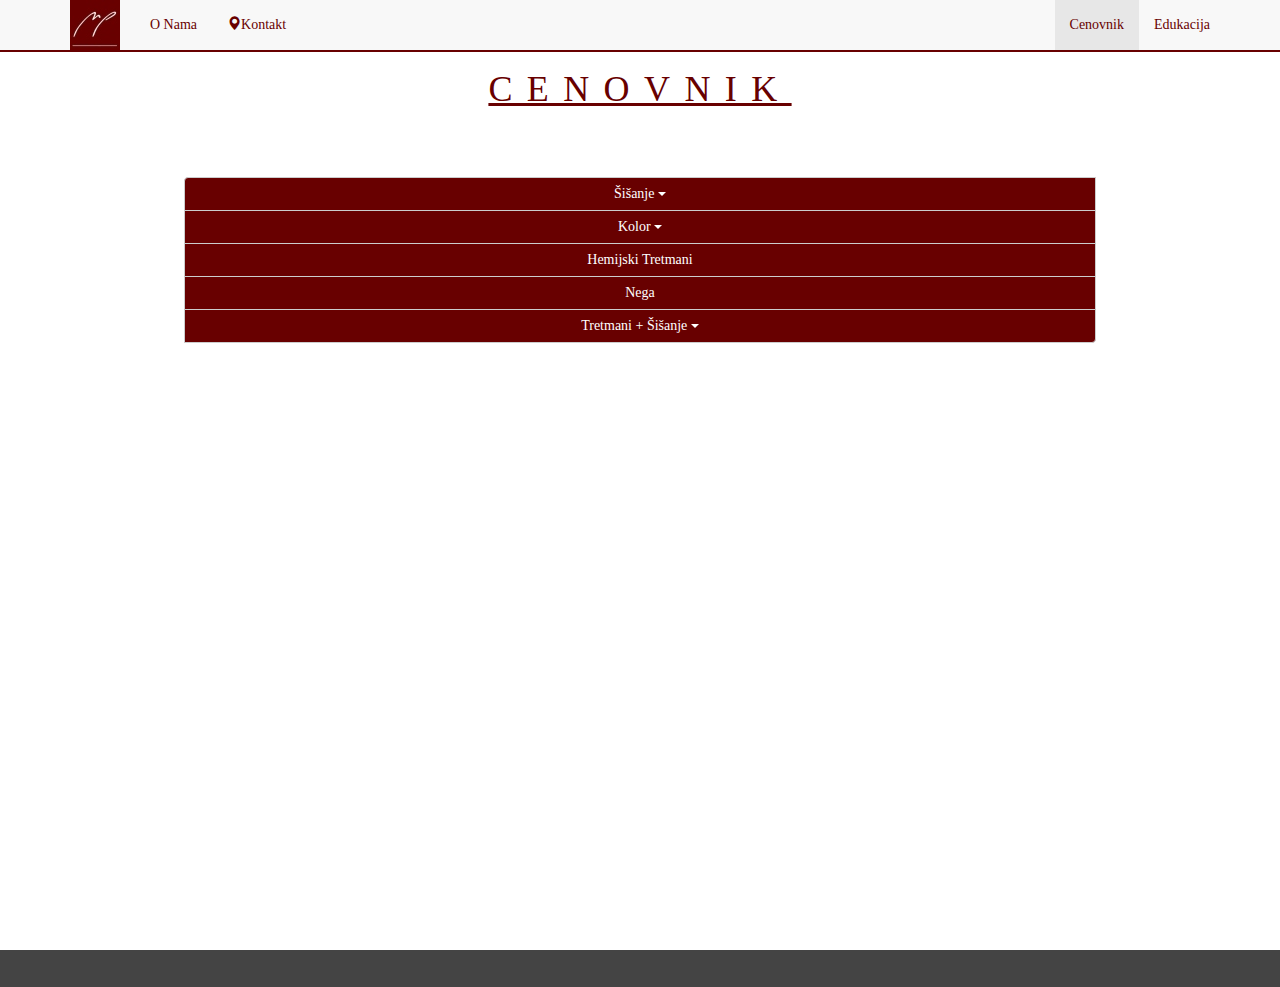
==== commit 6fd59c1d: "Updated menu in 1.html, dropdown works" ====
--- a/1.html
+++ b/1.html
@@ -24,7 +24,7 @@
             document.getElementById("muskaKombinacija").classList.add('hidden');
             document.getElementById("zenskaKombinacija").classList.add('hidden');
             document.getElementById("nadogradnja").classList.add('hidden');
-            document.getElementById('legenda').classList.add('hidden');  
+            document.getElementById('legenda').classList.add('hidden');
             }
             function show(elementId) { 
                 hideAll();
@@ -32,6 +32,41 @@
                 document.getElementById('legenda').classList.remove('hidden');
                 if(elementId==='zenskoSisanje'){
                     document.getElementById('nadogradnja').classList.remove('hidden');
+                }
+            }
+            function sakrijSve(){
+                document.getElementById('farbanjeMeni').classList.add('hidden');
+                document.getElementById('sisanjeMeni').classList.add('hidden');
+                document.getElementById('kombinacijeMeni').classList.add('hidden');
+            }
+            function myFunction1() {
+                sakrijSve();
+                var element1 = document.getElementById("sisanjeMeni");
+                if(element1.classList.contains('hidden')){
+                    element1.classList.remove('hidden');
+                }
+                else{
+                    element1.classList.add('hidden');
+                }
+            }
+            function myFunction2() {
+                sakrijSve();
+                var element2 = document.getElementById("farbanjeMeni");
+                if(element2.classList.contains('hidden')){
+                    element2.classList.remove('hidden');
+                }
+                else{
+                    element2.classList.add('hidden');
+                }
+            }
+            function myFunction3() {
+                sakrijSve();
+                var element = document.getElementById("kombinacijeMeni");
+                if(element.classList.contains('hidden')){
+                    element.classList.remove('hidden');
+                }
+                else{
+                    element.classList.add('hidden');
                 }
             }
             </script>
@@ -73,63 +108,39 @@
                 <h1 id="cenovnik">Cenovnik</h1>
                 <div class="btn-group btn-group-vertical responsive" id="cenovnikMeni" role="group" aria-label="...">
                     <div class="btn-group" role="group">
-                        <a type="button" class="btn btn-default dropdown-toggle" data-toggle="dropdown" aria-haspopup="true" aria-expanded="false">
+                        <a type="button" onclick="myFunction1()"class="btn btn-default dropdown-toggle" data-toggle="dropdown" aria-haspopup="true" aria-expanded="false">
                             Šišanje
                           <span class="caret"></span>
                         </a>
-                        <ul class="dropdown-menu">
-                          <li><a href="#" onclick="show('zenskoSisanje');">Dame</a></li>
-                          <li><a href="#" onclick="show('muskoSisanje');">Gospoda</a></li>
+                        <ul class="btn btn-default dropdown-menu" id="sisanjeMeni">
+                          <li><a href="#" class="btn btn-default btn-group" onclick="show('zenskoSisanje');">Dame</a></li>
+                          <li><a href="#" class="btn btn-default btn-group" onclick="show('muskoSisanje');">Gospoda</a></li>
                         </ul>
                     </div>
                     <div class="btn-group" role="group">
-                        <a type="button" class="btn btn-default dropdown-toggle" data-toggle="dropdown" aria-haspopup="true" aria-expanded="false">
+                        <a type="button" class="btn btn-default dropdown-toggle"onclick="myFunction2();" data-toggle="dropdown" aria-haspopup="true" aria-expanded="false">
                           Kolor
                           <span class="caret"></span>
                         </a>
-                        <ul class="dropdown-menu">
-                          <li><a href="#" onclick="show('zenskoFarbanje');">Dame</a></li>
-                          <li><a href="#" onclick="show('muskoFarbanje');">Gospoda</a></li>
+                        <ul class="btn btn-default dropdown-menu" id="farbanjeMeni">
+                          <li><a href="#" class="btn btn-default btn-group" role="group" onclick="show('zenskoFarbanje');">Dame</a></li>
+                          <li><a href="#" class="btn btn-default btn-group" role="group" onclick="show('muskoFarbanje');">Gospoda</a></li>
                         </ul>
                     </div>
                     <a type="button" class="btn btn-default btn-group" role="group" onclick="show('hemijskiTretmani');">Hemijski Tretmani</a>
                     <a type="button" class="btn btn-default btn-group" role="group" onclick="show('nega')">Nega</a>
                   
                     <div class="btn-group" role="group">
-                      <a type="button" class="btn btn-default dropdown-toggle" data-toggle="dropdown" aria-haspopup="true" aria-expanded="false">
+                      <a type="button" onclick="myFunction3()"class="btn btn-default dropdown-toggle" data-toggle="dropdown" aria-haspopup="true" aria-expanded="false">
                         Tretmani + Šišanje
                         <span class="caret"></span>
                       </a>
-                      <ul class="dropdown-menu">
-                        <li><a href="#" onclick="show('zenskaKombinacija')">Dame</a></li>
-                        <li><a href="#" onclick="show('muskaKombinacija')">Gospoda</a></li>
+                      <ul class="btn btn-default dropdown-menu" id="kombinacijeMeni">
+                        <li><a href="#" class="btn btn-default btn-group" onclick="show('zenskaKombinacija')">Dame</a></li>
+                        <li><a href="#" class="btn btn-default btn-group" onclick="show('muskaKombinacija')">Gospoda</a></li>
                       </ul>
                     </div>
                   </div>
-                    <div id="cenovnikMeni1" class="responsive">
-                      <ul class="main-nav-ul">
-                          <li class="has-sub"><a href="">Šišanje <span class="sub-arrow"></span></a>
-                              <ul>
-                                  <li><a href="#" onclick="show('zenskoSisanje');">Dame</a></li>
-                                  <li><a href="#" onclick="show('muskoSisanje');">Gospoda</a></li>
-                              </ul>
-                          </li>
-                          <li class="has-sub"><a href="">Farbanje<span class="sub-arrow"></span></a>
-                            <ul>
-                                <li><a href="#" onclick="show('zenskoFarbanje');">Dame</a></li>
-                                <li><a href="#" onclick="show('muskoFarbanje');">Gospoda</a></li>
-                            </ul>
-                        </li>
-                        <li><a href=""onclick="show('hemijskiTretmani');">Hemijski tretmani</a></li>
-                        <li><a href=""onclick="show('nega');">Nega</a></li>
-                        <li class="has-sub"><a href="">Tretmani + Šišanje<span class="sub-arrow"></span></a>
-                            <ul>
-                                <li><a href="#" onclick="show('zenskaKombinacija');">Dame</a></li>
-                                <li><a href="#" onclick="show('muskaKombinacija');">Gospoda</a></li>
-                            </ul>
-                        </li>
-                      </ul>
-                    </div>
                 <!--musko sisanje-->
                 
                 <table id="muskoSisanje" class="tabela table responsive" style="overflow-x:auto;">
@@ -560,9 +571,9 @@
             <script src="https://code.jquery.com/jquery-3.3.1.js"integrity="sha256-2Kok7MbOyxpgUVvAk/HJ2jigOSYS2auK4Pfzbm7uH60="crossorigin="anonymous"></script>
             <script src="https://ajax.googleapis.com/ajax/libs/jquery/3.3.1/jquery.min.js"></script>
             <script src="https://maxcdn.bootstrapcdn.com/bootstrap/3.3.7/js/bootstrap.min.js" integrity="sha384-Tc5IQib027qvyjSMfHjOMaLkfuWVxZxUPnCJA7l2mCWNIpG9mGCD8wGNIcPD7Txa" crossorigin="anonymous"></script>
-            <script src="styles/js/script.js"></script>
             <script type="text/javascript">
                 hideAll();
+                sakrijSve();
             </script>
         </body>
     </html>--- a/styles/css/style.css
+++ b/styles/css/style.css
@@ -407,7 +407,7 @@
     margin:5% 10%;
 }
 .btn-group{
-    width:20%;
+    width:100%;
 }
 #cenovnikMeni1{
     width:80%;
